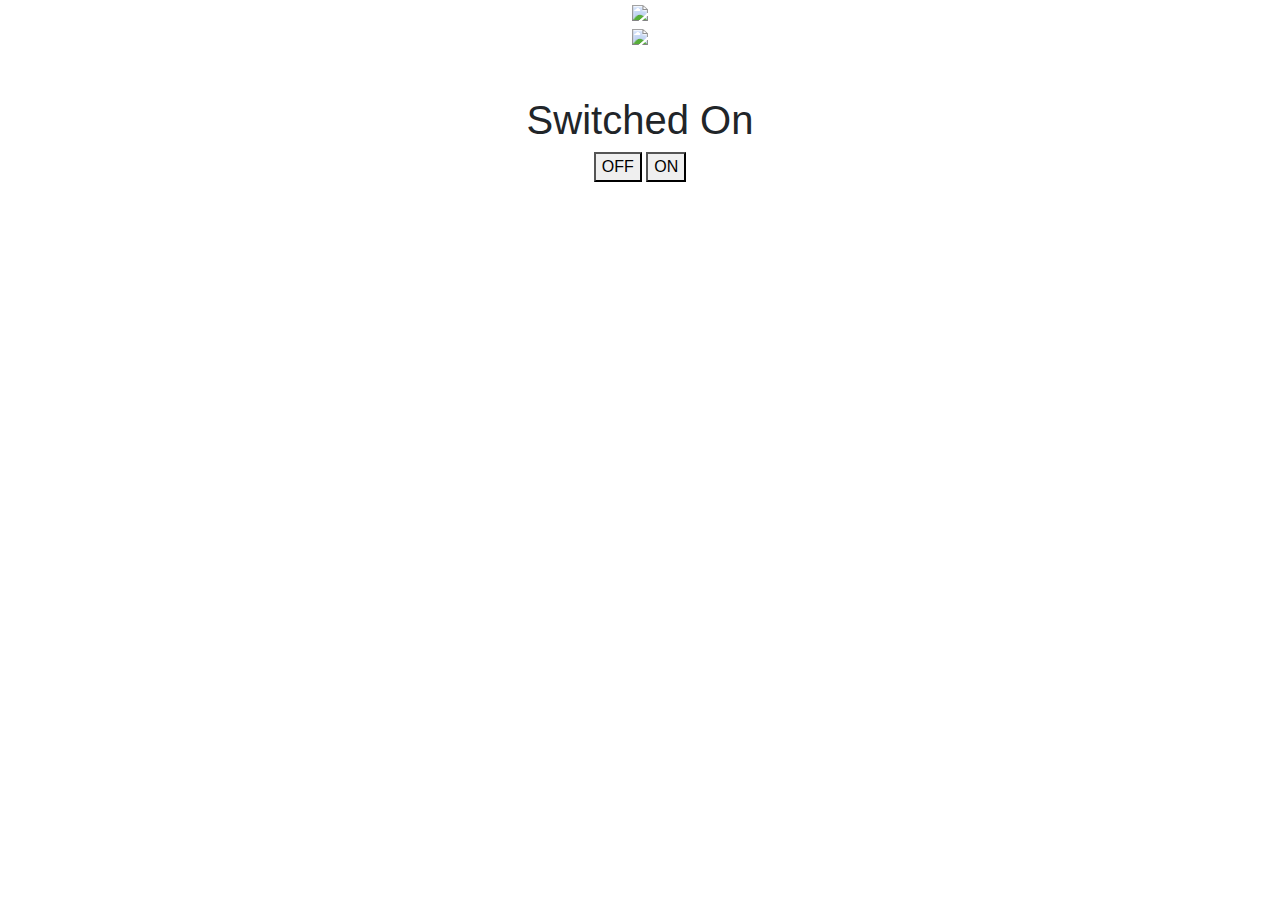
==== lightOnOff/index.html @ 8778fd0e "Add files via upload" ====
<!DOCTYPE html>
<html>
  <head>
    <link rel="stylesheet" href="https://stackpath.bootstrapcdn.com/bootstrap/4.5.2/css/bootstrap.min.css" integrity="sha384-JcKb8q3iqJ61gNV9KGb8thSsNjpSL0n8PARn9HuZOnIxN0hoP+VmmDGMN5t9UJ0Z" crossorigin="anonymous" />
    <script src="https://code.jquery.com/jquery-3.5.1.slim.min.js" integrity="sha384-DfXdz2htPH0lsSSs5nCTpuj/zy4C+OGpamoFVy38MVBnE+IbbVYUew+OrCXaRkfj" crossorigin="anonymous"></script>
    <script src="https://cdn.jsdelivr.net/npm/popper.js@1.16.1/dist/umd/popper.min.js" integrity="sha384-9/reFTGAW83EW2RDu2S0VKaIzap3H66lZH81PoYlFhbGU+6BZp6G7niu735Sk7lN" crossorigin="anonymous"></script>
    <script src="https://stackpath.bootstrapcdn.com/bootstrap/4.5.2/js/bootstrap.min.js" integrity="sha384-B4gt1jrGC7Jh4AgTPSdUtOBvfO8shuf57BaghqFfPlYxofvL8/KUEfYiJOMMV+rV" crossorigin="anonymous"></script>
  </head>
  <body>
    <div class="dark-background text-center">
      <div>
        <img
          src="https://d1tgh8fmlzexmh.cloudfront.net/ccbp-dynamic-webapps/bulb-go-on-img.png"
          class="bulb-image"
          id="bulbImage"
        />
      </div>
      <div>
        <img
          src="https://d1tgh8fmlzexmh.cloudfront.net/ccbp-dynamic-webapps/cat-img.png"
          class="cat-image"
          id="catImage"
        />
      </div>
      <div class="d-flex flex-row justify-content-center pt-5">
        <div class="switch-board">
          <h1 class="switch-status" id="switchStatus">Switched On</h1>
          <button class="off-switch" id="offSwitch" onclick="switchOff()">
            OFF
          </button>
          <button class="on-switch" id="onSwitch" onclick="switchOn()">
            ON
          </button>
        </div>
      </div>
    </div>
  </body>
</html>
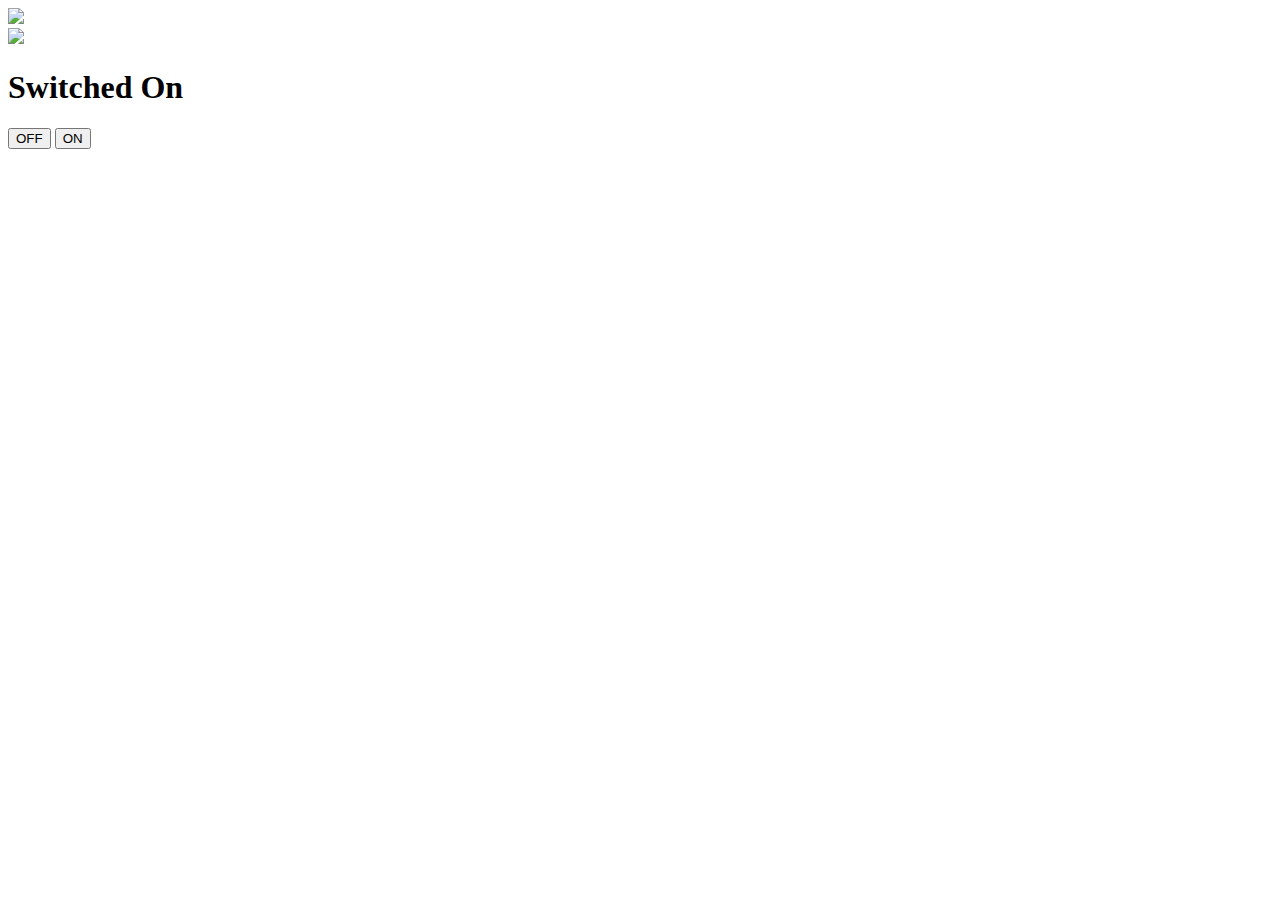
==== commit a7d7a067: "Update index.html" ====
--- a/lightOnOff/index.html
+++ b/lightOnOff/index.html
@@ -1,11 +1,9 @@
 <!DOCTYPE html>
 <html>
   <head>
-    <link rel="stylesheet" href="https://stackpath.bootstrapcdn.com/bootstrap/4.5.2/css/bootstrap.min.css" integrity="sha384-JcKb8q3iqJ61gNV9KGb8thSsNjpSL0n8PARn9HuZOnIxN0hoP+VmmDGMN5t9UJ0Z" crossorigin="anonymous" />
-    <script src="https://code.jquery.com/jquery-3.5.1.slim.min.js" integrity="sha384-DfXdz2htPH0lsSSs5nCTpuj/zy4C+OGpamoFVy38MVBnE+IbbVYUew+OrCXaRkfj" crossorigin="anonymous"></script>
-    <script src="https://cdn.jsdelivr.net/npm/popper.js@1.16.1/dist/umd/popper.min.js" integrity="sha384-9/reFTGAW83EW2RDu2S0VKaIzap3H66lZH81PoYlFhbGU+6BZp6G7niu735Sk7lN" crossorigin="anonymous"></script>
-    <script src="https://stackpath.bootstrapcdn.com/bootstrap/4.5.2/js/bootstrap.min.js" integrity="sha384-B4gt1jrGC7Jh4AgTPSdUtOBvfO8shuf57BaghqFfPlYxofvL8/KUEfYiJOMMV+rV" crossorigin="anonymous"></script>
-  </head>
+    <script src="mainwork.js"></script>  
+
+   </head>
   <body>
     <div class="dark-background text-center">
       <div>
@@ -35,4 +33,4 @@
       </div>
     </div>
   </body>
-</html>+</html>
